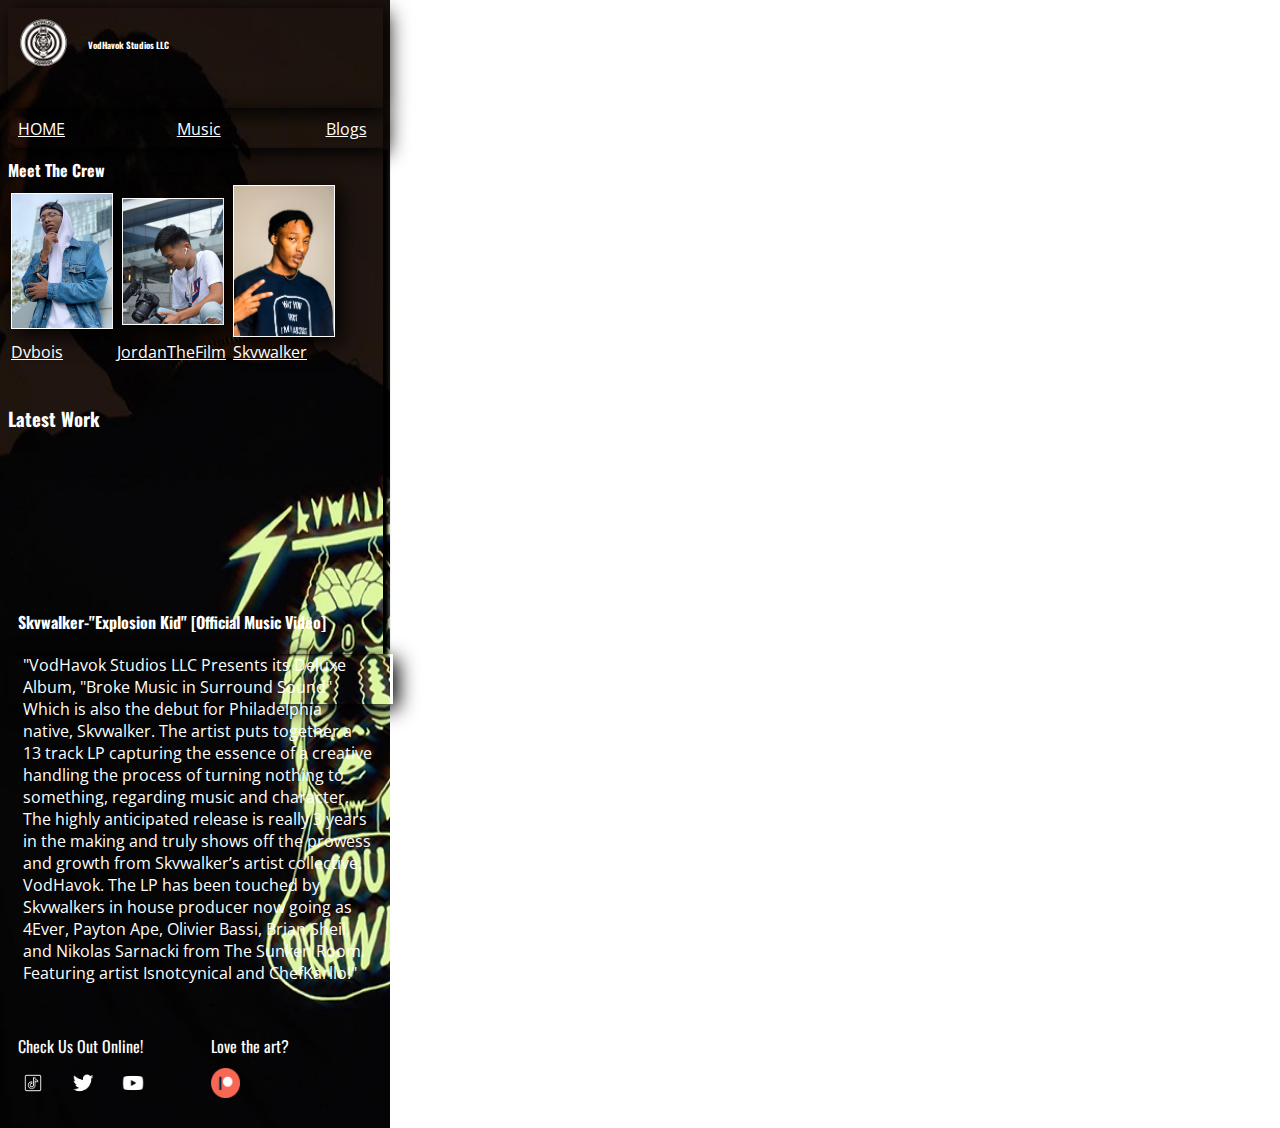
==== vhs.html @ 1d6eeae7 "Final Project Edits" ====
<!DOCTYPE html 5>

<html lang="en">
    
    <head>
        <!-- "VodHavok Studios LLC" Fontlink-->
            <link rel="preconnect" href="https://fonts.gstatic.com">
            <!--Oswald-->
                <link href="https://fonts.googleapis.com/css2?family=Oswald&display=swap" rel="stylesheet">
            <!--Open Sans Condensed-->
                <link href="https://fonts.googleapis.com/css2?family=Open+Sans+Condensed:wght@300&display=swap" rel="stylesheet">
            <!--Karla-->
                <link href="https://fonts.googleapis.com/css2?family=Karla:wght@200&family=Open+Sans+Condensed:wght@300&display=swap" rel="stylesheet">
                <link href="https://fonts.googleapis.com/css2?family=Karla:wght@200;500&family=Open+Sans+Condensed:wght@300&display=swap" rel="stylesheet">

        <link rel="stylesheet" href="css/vhstylesheet.css"/>
        <meta charset="UTF-8">
        <meta name="viewport" content="width=device-width, initial-scale=1.0">
        <title>idmproject.vodhavok.com</title>
    </head>
    
    <body>
        <!--Pixel Boundary-->
        <!--iPhone XS, Screen Size: 2436 x 1125 pixels-->
        <!--iPhone XS, View Port: 375 x 812 pixels-->

        <!-- Web Header-->
        <header>
            <img src="images/vhs_logo_white.png" class="vhs">
            <h1>VodHavok Studios LLC</h1>
        </header>

        <!--Page Menu-->
        <div class="menu">
            <div class="box1"><a href="https://www.vodhavok.com">HOME</a></div>
            <div class="box2"><a href="https://www.vodhavok.com/music">Music</a></div>
            <div class="box3"><a href="https://www.vodhavok.com/blogs">Blogs</a></div>      
        </div>

        <!--Web Page-->
        <div class="page">
        
            <!--Page Title-->
            <div class="subheader">
                <h2>Meet The Crew</h2>
            </div>

            <!--Dispaly Crew-->
            <table class="pics">
                <tr>
                <td><a href="https://www.instagram.com/dvbois"><img class="dvbois" src="images/dvbois.JPG"></a></td>
                <td><a href="https://www.youtube.com/channel/UCfOO6BKsPHDyPbWJEafyoRQ"><img class="jordan" src="images/jordanthefilm.jpg"></a></td>
                <td><a href="https://www.instagram.com/skvwalker"><img class="sky" src="images/skvwalker.jpg"></a></td>
                </tr>
                <tr>
                    <td><a href="https://www.artbydvbois.com/about">Dvbois</a></td>
                    <td><a href="https://www.instagram.com/jordanthefilm/?hl=en">JordanTheFilm</a></td>
                    <td><a href="https://www.vodhavok.com/press">Skvwalker</a></td>
                </tr>
            </table>

            <div class="video">
                <div> 
                    <h3>Latest Work</h3>
                </div>
                
                <!-- video -->

                <iframe class="explosionvid"
                src="https://www.youtube.com/embed/d1qq_ySlmoc" 
                frameborder="0" allow="accelerometer; autoplay; 
                clipboard-write; encrypted-media; 
                gyroscope; picture-in-picture"></iframe>


            </div>

                <!-- captoion -->
                <h4>Skvwalker-"Explosion Kid" [Official Music Video]</h4>


                <!-- Quick Synopsis -->
                <!-- Text -->
                <div class="general">
                    <p>
                        "VodHavok Studios LLC Presents its Deluxe Album, 
                        "Broke Music in Surround Sound" Which is also the 
                        debut for Philadelphia native, Skvwalker. The artist 
                        puts together a 13 track LP capturing the essence 
                        of a creative handling the process of turning 
                        nothing to something, regarding music and character. 
                        The highly anticipated release is really 3 years in 
                        the making and truly shows off the prowess and growth 
                        from Skvwalker’s artist collective, VodHavok. The LP 
                        has been touched by Skvwalkers in house producer now 
                        going as 4Ever, Payton Ape, Olivier Bassi, Brian Sheil, 
                        and Nikolas Sarnacki from The Sunken Room. Featuring 
                        artist Isnotcynical and ChefKarllo!"
                    </p>
                </div>
        </div>

        <footer>
            <div>
                <p class="sub1">Check Us Out Online!</p>
                <a href="https://www.tiktok.com/@skvwalker?source=h5_m"><img src="images/tiktok_icon.png" class="tiktok"></a>
                <a href="https://twitter.com/vodhavok"><img src="images/Twitter_icon.png" class="twitter"></a>
                <a href="https://www.youtube.com/user/buddyboy00100/about?view_as=subscriber"><img src="images/Youtube_icon.png" class="youtube"></a>
            </div>
            <div>
                <p class="sub2">Love the art?</p>
                <a href="https://www.patreon.com/vodhavok"><img src="images/patreon_logo.png" class="patron"></a>
            </div>
        </footer>
    </body>

</html>
---- css/vhstylesheet.css ----
body {
    background-image: url(../images/vhs_background.jpg);
    z-index: 0;
    width: 375px;
    height: auto;
    background-size: 390px 1200px; 
    background-repeat: no-repeat;
}

/*--Header--*/
header {
    clear: both;
    float: left;
    box-shadow: 5px 5px 20px rgba(0, 0, 0, 1);
    width: 375px;
    height: 100px;
}

img.vhs {
    float: left;
    width: 70px;
    height: auto;
    margin: 0;
    padding: 0;
}

h1 {
    float: left;
    padding: 30 10 0;
    font-size: xx-small;
    Color: White;
    font-family: 'Oswald', sans-serif;
    margin: 0;
}

/* Hyper Link Style */

a:link {
    color: white;
}

a:hover {
    color: yellowgreen;
}

a:active {
    color: white;
}

a:visited {
    color: white;
}

/*--Main Menu--*/
.menu {
    display: flex; 
    justify-content: space-between;
    clear: both;
    width: 375px;
    font-family: 'Open Sans Condensed', sans-serif;
    height: 40px;
    box-shadow: 5px 5px 20px rgba(0, 0, 0, 1);
   
}

div.box1 {
    width: 10%;
    float: left;
    padding: 10 30 0 10;
    color: white;
}

div.box2 {
    width: 10%;
    float: left; 
    left: 60%;
    padding: 10 20 10;
    color: white;
}

div.box3 {
    width: 10%;
    float: right;
    padding: 10 20 10;
    color: white;
}

/*--Page--*/
div.page {
    clear: both;
    width: 375px;
    box-shadow: 5px 1px 3px rgba(0, 0, 0, 1);
    padding: 0 0 10px 0;
}

/*--Meet the crew--*/
.subheader h2 {
    clear: both;
    margin: 0;
    padding: 10 10 0 0;
    font-size: medium;
    color: white;
    font-family: 'Oswald', sans-serif;
}

table.pics {
    display: flex; 
    justify-content: space-between;
    float: center;
    height: auto;
    padding: 0 0 20 0;
}

table.pics td img.dvbois {
    float: left;
    max-width: 100px;
    height: auto;
    border: 1px solid white;
    box-shadow: 5px 5px 20px rgba(0, 0, 0, 1);
}

table.pics td img.jordan {
    max-width: 100px;
    height: auto;
    margin: 5px;
    border: 1px solid white;
    box-shadow: 5px 5px 20px rgba(0, 0, 0, 1);
}

table.pics td img.sky {
    max-width: 100px;
    height: auto;
    margin: 0;
    border: 1px solid white;
    box-shadow: 5px 5px 20px rgba(0, 0, 0, 1);
}

table.pics tr {
    color: white;
    font-family: 'Open Sans Condensed', sans-serif;
    padding: 10 20 0 10;
    margin: 10px;
}



div.video h3 {
    color: white;
    font-family: 'Oswald', sans-serif;
}

/*--Header--*/
h4 {
    color: white;
    font-family: 'Oswald', sans-serif;
    margin: 0 10 0 0;
    padding: 10 10 10 10;
}

/*--VIDEO--*/
div.video iframe.explosionvid {
    clear: both;
    width: 370px;
    height: auto;
    float: center
}

div.general p {
    color: white;
    padding: 10 10 0;
    float: left;
    max-width: 375px;
    height: auto;
    padding: 10 10 10 10;
    font-family: 'Karla', sans-serif;
    font-family: 'Open Sans Condensed', sans-serif;
    margin: 0 0 0 5;
}

footer {
    width: 385px;
    height: 50px;
    box-shadow: 5px 5px 20px rgba(0, 0, 0, 1);
}

footer div {
    width: 50%;
    float: left;
    padding: 20 0 20;
}

p.sub1 {
    margin: 0;
    padding: 20 10 0;
    font-size: medium;
    color: white;
    font-family: 'Oswald', sans-serif;
}

footer img.tiktok {
    float: left;
    max-width: 30px;
    height: auto;
    margin: 10px;
}

footer img.twitter {
    float: left;
    max-width: 30px;
    height: auto;
    margin: 10;
}

footer img.youtube {
    float: left;
    max-width: 30px;
    height: auto;
    margin: 10;
}

footer div div {
    width: 50%;
    float: left;
    padding: 20 0 20;
}

p.sub2 {
    clear: left;
    margin: 0;
    padding: 20 10 0;
    font-size: medium;
    color: white;
    font-family: 'Oswald', sans-serif;
}

footer img.patron {
    float: left;
    max-width: 30px;
    height: auto;
    margin: 10px;
}
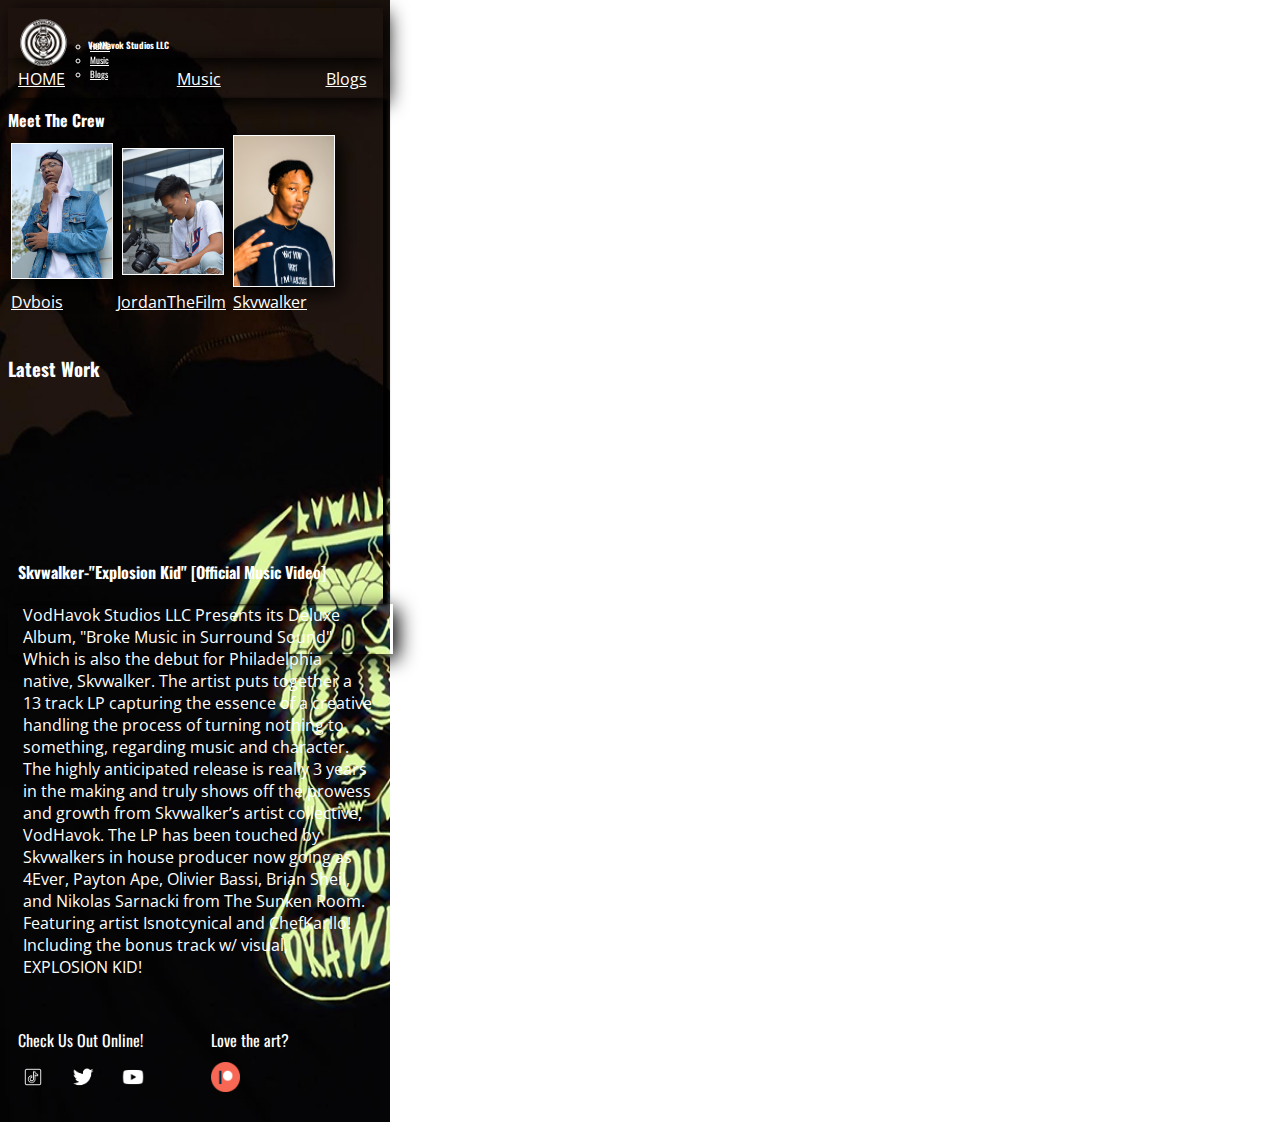
==== commit 8688a828: "Responsive Hamburger Menu PT.1" ====
--- a/vhs.html
+++ b/vhs.html
@@ -23,6 +23,25 @@
         <!--Pixel Boundary-->
         <!--iPhone XS, Screen Size: 2436 x 1125 pixels-->
         <!--iPhone XS, View Port: 375 x 812 pixels-->
+
+
+        <!-- Hamburger Menu-->
+        <div class="hamburger">
+            <input type="checkbox" class="lettuce">
+            <div class="honeymustard"><div></div></div>
+                <menu>
+                    <div>
+                        <div>
+                            <ul>
+                                <li class="cube1"><a href="https://www.vodhavok.com">HOME</a></li>
+                                <li class="cube2"><a href="https://www.vodhavok.com/music">Music</a></li>
+                                <li class="cube3"><a href="https://www.vodhavok.com/blogs">Blogs</a></li>  
+                            </ul>
+                        </div>
+                    </div>
+                </menu>    
+        </div>
+        
 
         <!-- Web Header-->
         <header>
@@ -83,7 +102,7 @@
                 <!-- Text -->
                 <div class="general">
                     <p>
-                        "VodHavok Studios LLC Presents its Deluxe Album, 
+                        VodHavok Studios LLC Presents its Deluxe Album, 
                         "Broke Music in Surround Sound" Which is also the 
                         debut for Philadelphia native, Skvwalker. The artist 
                         puts together a 13 track LP capturing the essence 
@@ -95,7 +114,8 @@
                         has been touched by Skvwalkers in house producer now 
                         going as 4Ever, Payton Ape, Olivier Bassi, Brian Sheil, 
                         and Nikolas Sarnacki from The Sunken Room. Featuring 
-                        artist Isnotcynical and ChefKarllo!"
+                        artist Isnotcynical and ChefKarllo! Including the bonus 
+                        track w/ visual, EXPLOSION KID!
                     </p>
                 </div>
         </div>
--- a/css/vhstylesheet.css
+++ b/css/vhstylesheet.css
@@ -7,13 +7,82 @@
     background-repeat: no-repeat;
 }
 
+/*--Hamburger--*/
+div.hamburger {
+    display: all;
+    float: left;
+    width: 375px;
+    height: 200px;
+    padding: 30 10 0;
+    font-size: xx-small;
+    Color: White;
+    font-family: 'Oswald', sans-serif;
+    margin: 0;
+    position: fixed;
+    top: 0;
+    left: 0;
+    z-index: 1;
+}
+
+.hamburger .lettuce {
+    position: absolute;
+    top: 0;
+    left: 0;
+    z-index: 2;
+    cursor: pointer;
+    width: 50px;
+    height: 50px;
+    opacity: 0;
+}
+
+.hamburger .honeymustard {
+    position: absolute;
+    top: 0;
+    left: 0;
+    z-index: 1;
+    height: 60px;
+    width: 60;
+    padding: 1rem;
+    background: (100, 50, 30, .75);
+    display: flex;
+    align-items: center;
+    justify-content: center; 
+}
+
+/*--Hamburger Line (targeting the div inside honeymustard--*/
+
+.hamburger .honeymustard > div {
+    position: relative;
+    height: 2px;
+    width: 100%;
+    padding: 1rem;
+    display: flex;
+    align-items: center;
+    justify-content: center; 
+    color: white;
+}
+
+.hamburger .honeymustard > div:before,
+.hamburger .honeymustard > div:after {
+    content: '';
+    position: absolute;
+    z-index: 1;
+    top: -10px;
+    width: 100%;
+    background: inherit;
+}
+
+.hamburger .honeymustard > div:after {
+    top: 10px;
+}
+
 /*--Header--*/
 header {
     clear: both;
     float: left;
     box-shadow: 5px 5px 20px rgba(0, 0, 0, 1);
     width: 375px;
-    height: 100px;
+    height: 50px;
 }
 
 img.vhs {
@@ -60,7 +129,6 @@
     font-family: 'Open Sans Condensed', sans-serif;
     height: 40px;
     box-shadow: 5px 5px 20px rgba(0, 0, 0, 1);
-   
 }
 
 div.box1 {
@@ -117,7 +185,18 @@
     height: auto;
     border: 1px solid white;
     box-shadow: 5px 5px 20px rgba(0, 0, 0, 1);
-}
+
+    animation: fadedvbois ease 10s; 
+}
+
+                    @keyframes fadedvbois {
+                        0% {
+                        opacity: 0;
+                        }
+                        100% {
+                        opacity: 1;
+                        }
+                    }
 
 table.pics td img.jordan {
     max-width: 100px;
@@ -125,7 +204,18 @@
     margin: 5px;
     border: 1px solid white;
     box-shadow: 5px 5px 20px rgba(0, 0, 0, 1);
-}
+
+    animation: fadejordan ease 10s; 
+}
+
+                    @keyframes fadejordan {
+                        0% {
+                        opacity: 0;
+                        }
+                        100% {
+                        opacity: 1;
+                        }
+                    }
 
 table.pics td img.sky {
     max-width: 100px;
@@ -133,7 +223,18 @@
     margin: 0;
     border: 1px solid white;
     box-shadow: 5px 5px 20px rgba(0, 0, 0, 1);
-}
+
+    animation: fadeskv ease 10s; 
+}
+
+                    @keyframes fadeskv {
+                        0% {
+                        opacity: 0;
+                        }
+                        100% {
+                        opacity: 1;
+                        }
+                    }
 
 table.pics tr {
     color: white;
@@ -238,4 +339,14 @@
     max-width: 30px;
     height: auto;
     margin: 10px;
-}+}
+
+/*--Media Quries--*/
+/*--iPad--*/
+
+/*-- @media (min-width: 376px) {
+
+
+
+}
+--*/
